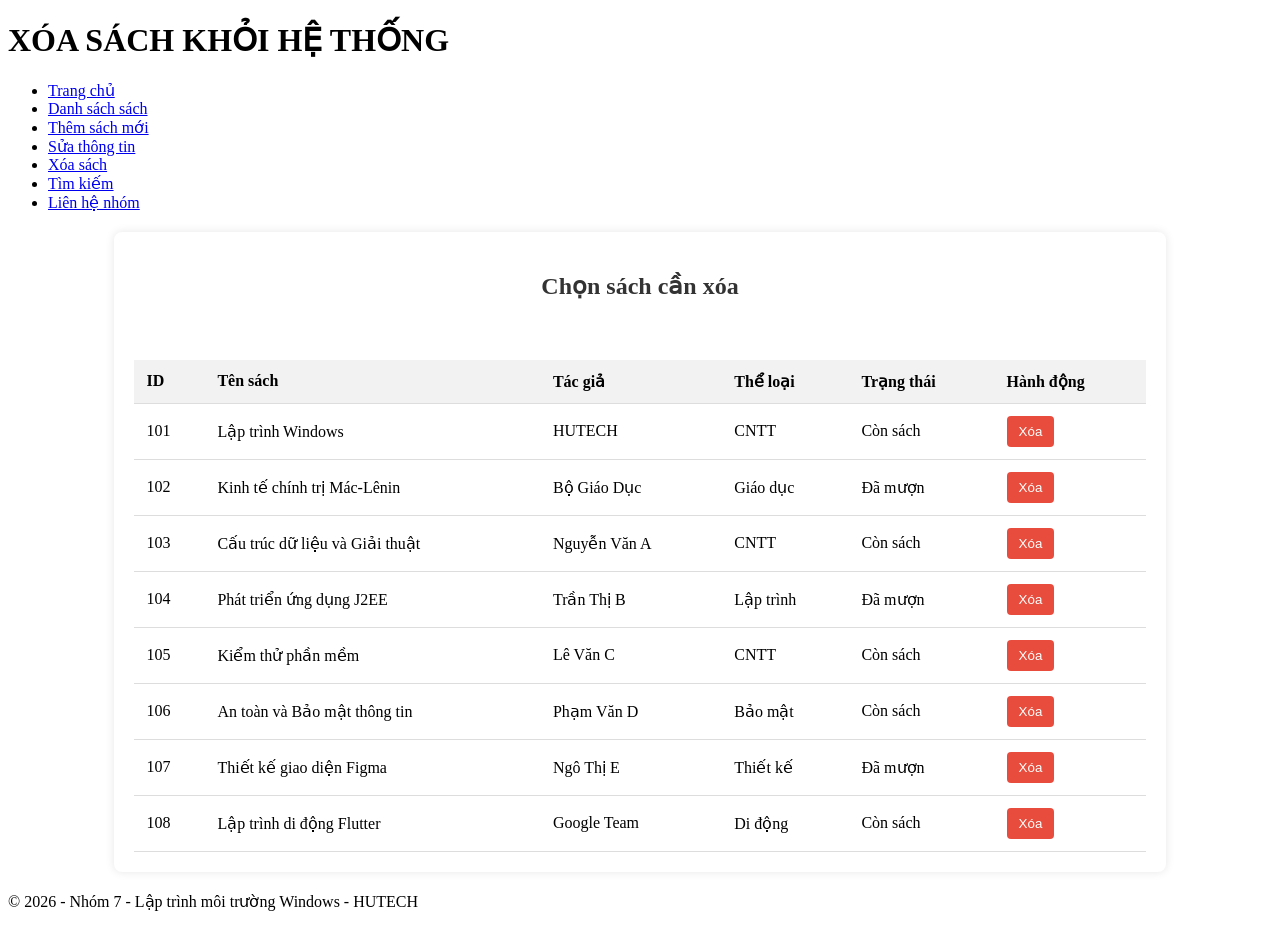
==== features/delete/delete.html @ 2ac3bf31 "feat: implement delete book feature" ====
<!DOCTYPE html>
<html lang="vi">
<head>
    <meta charset="UTF-8">
    <meta name="viewport" content="width=device-width, initial-scale=1.0">
    <title>Xóa Sách - Quản lý Thư viện</title>
    <!-- Link CSS chung của toàn app (nếu có, ở đây dùng tạm path tương đối) -->
    <!-- Giả sử style-common.css nằm ở root -->
    <link rel="stylesheet" href="../../style-common.css"> 
    <link rel="stylesheet" href="delete.css">
</head>
<body>
    <header>
        <h1>XÓA SÁCH KHỎI HỆ THỐNG</h1>
        <nav>
            <ul>
                <li><a href="../../index.html">Trang chủ</a></li>
                <li><a href="../list/list.html">Danh sách sách</a></li>
                <li><a href="../add/add.html">Thêm sách mới</a></li>
                <li><a href="../edit/edit.html">Sửa thông tin</a></li>
                <li><a href="delete.html" class="active">Xóa sách</a></li>
                <li><a href="../search/search.html">Tìm kiếm</a></li>
                <li><a href="../contact/contact.html">Liên hệ nhóm</a></li>
            </ul>
        </nav>
    </header>

    <main class="container">
        <section class="delete-section">
            <h2>Chọn sách cần xóa</h2>
            <div id="message" class="message"></div>
            
            <table id="books-table">
                <thead>
                    <tr>
                        <th>ID</th>
                        <th>Tên sách</th>
                        <th>Tác giả</th>
                        <th>Thể loại</th>
                        <th>Trạng thái</th>
                        <th>Hành động</th>
                    </tr>
                </thead>
                <tbody id="books-body">
                    <!-- Dữ liệu sách sẽ được đổ vào đây bằng JS -->
                </tbody>
            </table>
        </section>
    </main>

    <footer>
        <p>&copy; 2026 - Nhóm 7 - Lập trình môi trường Windows - HUTECH</p>
    </footer>

    <!-- Script data.js chung -->
    <script src="../../data.js"></script>
    <!-- Script riêng cho trang delete -->
    <script src="delete.js"></script>
</body>
</html>
---- features/delete/delete.css ----
/* delete.css */

.delete-section {
    width: 80%;
    margin: 20px auto;
    background-color: #fff;
    padding: 20px;
    border-radius: 8px;
    box-shadow: 0 0 10px rgba(0, 0, 0, 0.1);
}

h2 {
    text-align: center;
    color: #333;
    margin-bottom: 20px;
}

table {
    width: 100%;
    border-collapse: collapse;
    margin-top: 20px;
}

th,
td {
    padding: 12px;
    text-align: left;
    border-bottom: 1px solid #ddd;
}

th {
    background-color: #f2f2f2;
    font-weight: bold;
}

tr:hover {
    background-color: #f9f9f9;
}

.btn-delete {
    background-color: #e74c3c;
    color: white;
    border: none;
    padding: 8px 12px;
    border-radius: 4px;
    cursor: pointer;
    transition: background-color 0.3s;
}

.btn-delete:hover {
    background-color: #c0392b;
}

.message {
    text-align: center;
    margin-bottom: 15px;
    font-weight: bold;
    height: 20px;
}

.success {
    color: green;
}
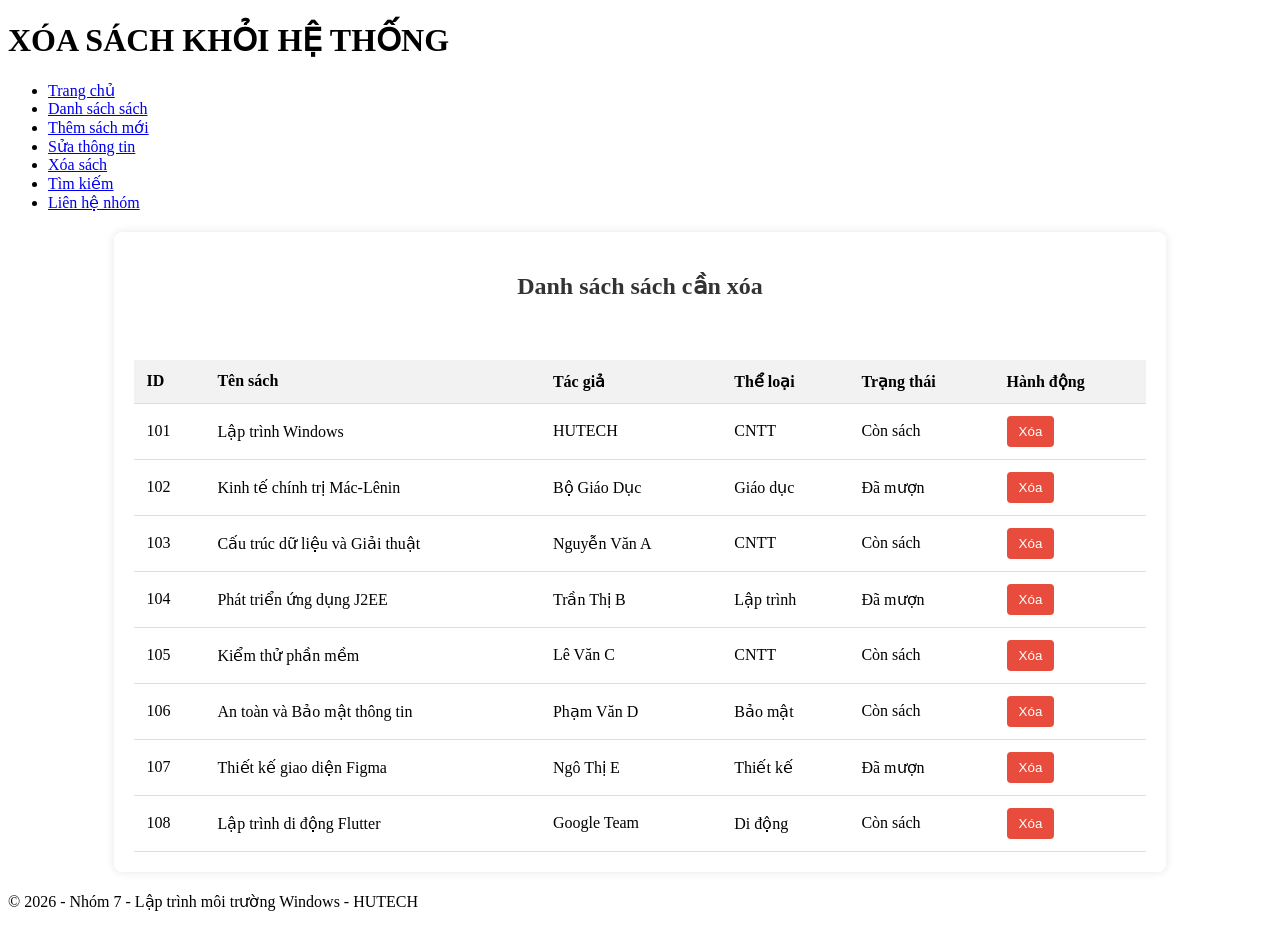
==== commit 49b37452: "feat: hoàn thiện giao diện xóa sách" ====
--- a/features/delete/delete.html
+++ b/features/delete/delete.html
@@ -1,14 +1,16 @@
 <!DOCTYPE html>
 <html lang="vi">
+
 <head>
     <meta charset="UTF-8">
     <meta name="viewport" content="width=device-width, initial-scale=1.0">
     <title>Xóa Sách - Quản lý Thư viện</title>
     <!-- Link CSS chung của toàn app (nếu có, ở đây dùng tạm path tương đối) -->
     <!-- Giả sử style-common.css nằm ở root -->
-    <link rel="stylesheet" href="../../style-common.css"> 
+    <link rel="stylesheet" href="../../style-common.css">
     <link rel="stylesheet" href="delete.css">
 </head>
+
 <body>
     <header>
         <h1>XÓA SÁCH KHỎI HỆ THỐNG</h1>
@@ -27,9 +29,9 @@
 
     <main class="container">
         <section class="delete-section">
-            <h2>Chọn sách cần xóa</h2>
+            <h2>Danh sách sách cần xóa</h2>
             <div id="message" class="message"></div>
-            
+
             <table id="books-table">
                 <thead>
                     <tr>
@@ -57,4 +59,5 @@
     <!-- Script riêng cho trang delete -->
     <script src="delete.js"></script>
 </body>
-</html>
+
+</html>
